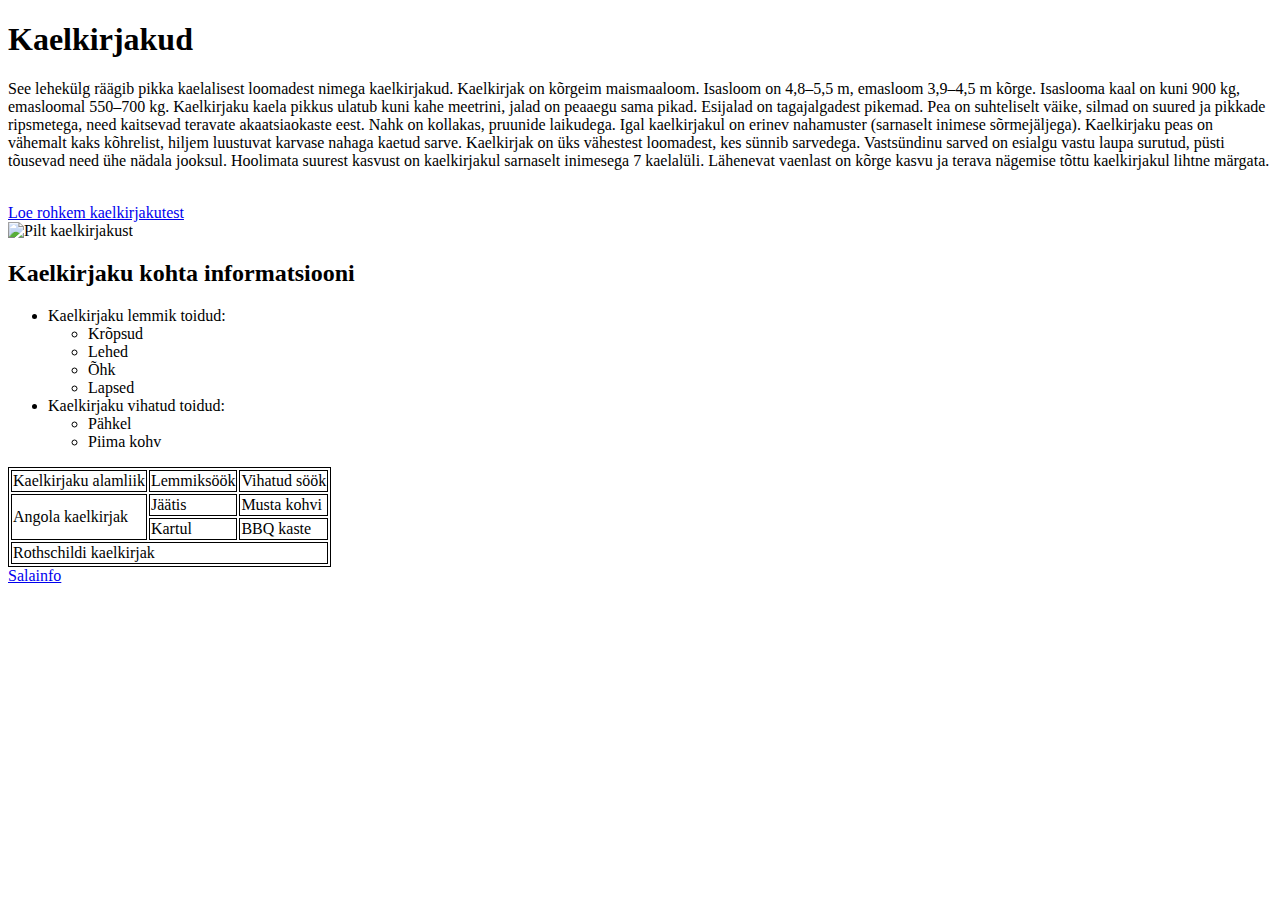
==== index.html @ 8c7a310d "veebileht" ====
<!DOCTYPE html>
<html lang="et">
    <head>
        <meta http-equiv="content-type" content="text/html; charset=UTF-8">
        <title>Kaelkirjakud</title>
        <style>
        table, tr, th, td {
            border: 1px solid black;
        }
    </style>
    </head>
    <body>

        <h1>Kaelkirjakud</h1>
        <p>See lehekülg räägib pikka kaelalisest loomadest nimega kaelkirjakud. Kaelkirjak on kõrgeim maismaaloom. Isasloom on 4,8–5,5 m, emasloom 3,9–4,5 m kõrge. Isaslooma kaal on kuni 900 kg, emasloomal 550–700 kg.

            Kaelkirjaku kaela pikkus ulatub kuni kahe meetrini, jalad on peaaegu sama pikad. Esijalad on tagajalgadest pikemad. Pea on suhteliselt väike, silmad on suured ja pikkade ripsmetega, need kaitsevad teravate akaatsiaokaste eest.
            
            Nahk on kollakas, pruunide laikudega. Igal kaelkirjakul on erinev nahamuster (sarnaselt inimese sõrmejäljega).
            
            Kaelkirjaku peas on vähemalt kaks kõhrelist, hiljem luustuvat karvase nahaga kaetud sarve. Kaelkirjak on üks vähestest loomadest, kes sünnib sarvedega. Vastsündinu sarved on esialgu vastu laupa surutud, püsti tõusevad need ühe nädala jooksul.
            
            Hoolimata suurest kasvust on kaelkirjakul sarnaselt inimesega 7 kaelalüli.
            
            Lähenevat vaenlast on kõrge kasvu ja terava nägemise tõttu kaelkirjakul lihtne märgata. 
        </p>
        <br>
        <a href="https://et.wikipedia.org/wiki/Kaelkirjak" target="_blank">Loe rohkem kaelkirjakutest</a> 
        <br>
        <img src="https://upload.wikimedia.org/wikipedia/commons/thumb/9/9f/Giraffe_standing.jpg/800px-Giraffe_standing.jpg" alt="Pilt kaelkirjakust">
        <h2>Kaelkirjaku kohta informatsiooni</h2>
        <ul>
            <li>Kaelkirjaku lemmik toidud: 
                <ul>
                    <li>Krõpsud</li>
                    <li>Lehed</li>
                    <li>Õhk</li>
                    <li>Lapsed</li>
                </ul>
            </li>
            <li>Kaelkirjaku vihatud toidud: 
                <ul>
                    <li>Pähkel</li>
                    <li>Piima kohv</li>
                </ul>
            </li>
        </ul>
        <table>
            <tr>
                <td>Kaelkirjaku alamliik</td>
                <td>Lemmiksöök</td>
                <td>Vihatud söök</td>
            </tr>
            <tr>
                <td rowspan=2>Angola kaelkirjak</td>
                <td>Jäätis</td>
                <td>Musta kohvi</td>
            </tr>
            <tr>
                <td>Kartul</td>
                <td>BBQ kaste</td>
            </tr>
            <tr>
                <td colspan=3>Rothschildi kaelkirjak</td>
            </tr>
            
          </table> 
          <a href="kaelkirjak.html">Salainfo</a>
    </body>
</html>
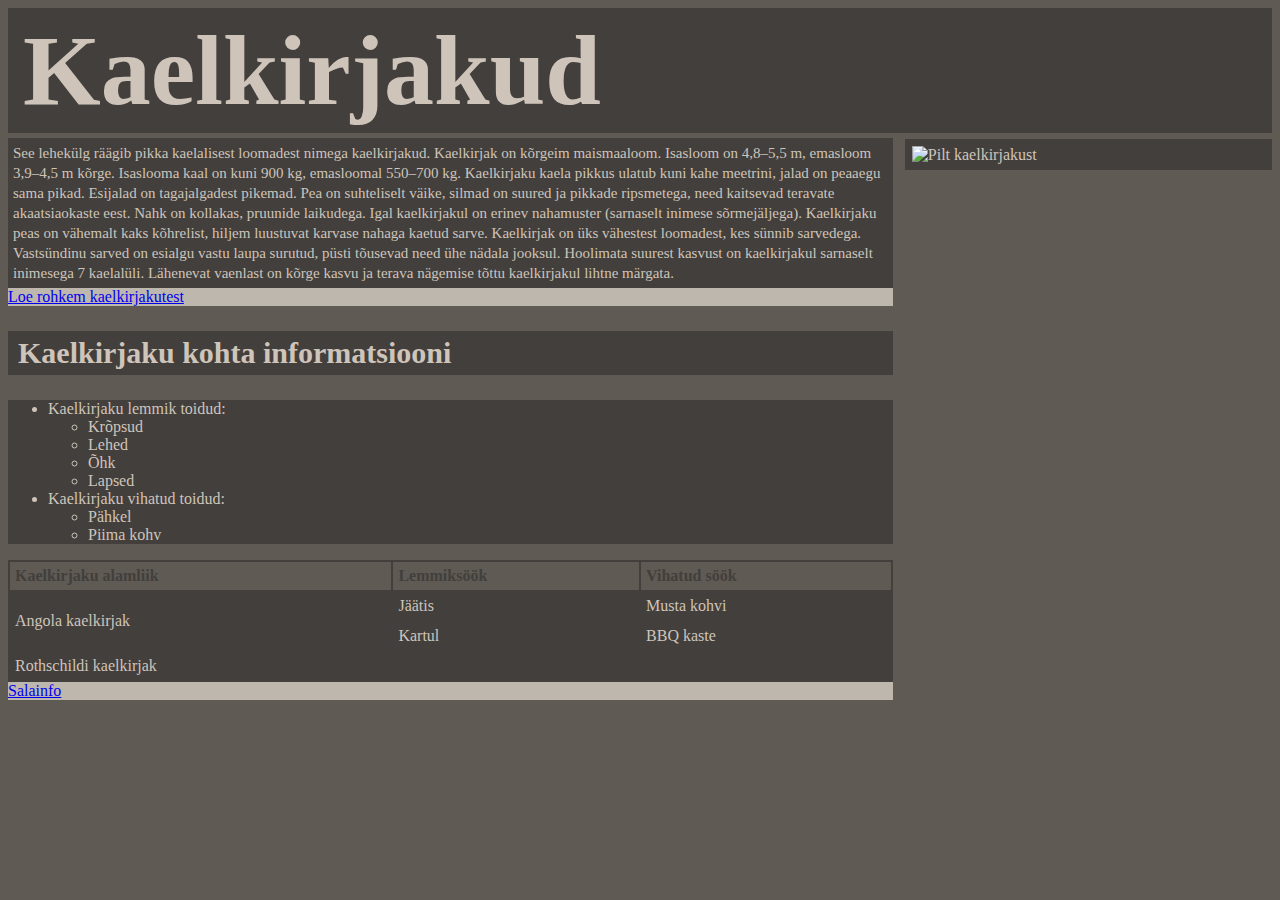
==== commit 1910070a: "update" ====
--- a/index.html
+++ b/index.html
@@ -3,15 +3,12 @@
     <head>
         <meta http-equiv="content-type" content="text/html; charset=UTF-8">
         <title>Kaelkirjakud</title>
-        <style>
-        table, tr, th, td {
-            border: 1px solid black;
-        }
-    </style>
+        <link rel="stylesheet" type="text/css" href="style.css">
     </head>
     <body>
-
         <h1>Kaelkirjakud</h1>
+        <img src="https://upload.wikimedia.org/wikipedia/commons/thumb/9/9f/Giraffe_standing.jpg/800px-Giraffe_standing.jpg" alt="Pilt kaelkirjakust">
+        <div>
         <p>See lehekülg räägib pikka kaelalisest loomadest nimega kaelkirjakud. Kaelkirjak on kõrgeim maismaaloom. Isasloom on 4,8–5,5 m, emasloom 3,9–4,5 m kõrge. Isaslooma kaal on kuni 900 kg, emasloomal 550–700 kg.
 
             Kaelkirjaku kaela pikkus ulatub kuni kahe meetrini, jalad on peaaegu sama pikad. Esijalad on tagajalgadest pikemad. Pea on suhteliselt väike, silmad on suured ja pikkade ripsmetega, need kaitsevad teravate akaatsiaokaste eest.
@@ -24,10 +21,8 @@
             
             Lähenevat vaenlast on kõrge kasvu ja terava nägemise tõttu kaelkirjakul lihtne märgata. 
         </p>
-        <br>
         <a href="https://et.wikipedia.org/wiki/Kaelkirjak" target="_blank">Loe rohkem kaelkirjakutest</a> 
         <br>
-        <img src="https://upload.wikimedia.org/wikipedia/commons/thumb/9/9f/Giraffe_standing.jpg/800px-Giraffe_standing.jpg" alt="Pilt kaelkirjakust">
         <h2>Kaelkirjaku kohta informatsiooni</h2>
         <ul>
             <li>Kaelkirjaku lemmik toidud: 
@@ -46,7 +41,7 @@
             </li>
         </ul>
         <table>
-            <tr>
+            <tr class="heledad">
                 <td>Kaelkirjaku alamliik</td>
                 <td>Lemmiksöök</td>
                 <td>Vihatud söök</td>
@@ -64,7 +59,8 @@
                 <td colspan=3>Rothschildi kaelkirjak</td>
             </tr>
             
-          </table> 
-          <a href="kaelkirjak.html">Salainfo</a>
+        </table> 
+        <a href="kaelkirjak.html">Salainfo</a>
+    </div>
     </body>
 </html>--- a/style.css
+++ b/style.css
@@ -0,0 +1,72 @@
+
+h1 {
+    margin-top: 5px;
+    text-indent: 10px;
+    padding: 5px;
+    background-color: #423f3c;
+    font-size: 100px;
+    font-family: 'Times New Roman';
+    margin-bottom: 0px;
+}
+h2 {
+    text-indent: 5px;
+    padding: 5px;
+    background-color: #423f3c;
+    font-family: 'Times New Roman';
+    font-size: 30px;
+
+}
+body {
+    background-color: #5f5a54;
+    color: #cfc4ba;
+}
+
+a{
+
+    background-color: #beb7ae;
+    width: 100%;
+    float: left;
+}
+
+p {
+    margin-top: 5px;
+    padding: 5px;
+    background-color: #423f3c;
+    font-size: 15px;
+    font-family: "Georgia";
+    line-height: 20px;
+    margin-bottom: 0px;
+}
+
+img{
+    background-color: #423f3c;
+    width: 28%;
+    padding: 0.5%;
+    margin-top: .5%;
+    margin-left: .5%;
+    float: right;
+}
+
+ul,li{
+    background-color: #423f3c;
+}
+
+table{
+    background-color: #423f3c;
+    width: 100%;
+}
+td{
+    padding: 5px;
+}
+
+.heledad{
+    background-color: #5f5a54;
+    color: #423f3c;
+    font-weight: bold;
+}
+
+div{
+    width: 70%;
+    float:left;
+    margin-top: 0;
+}
